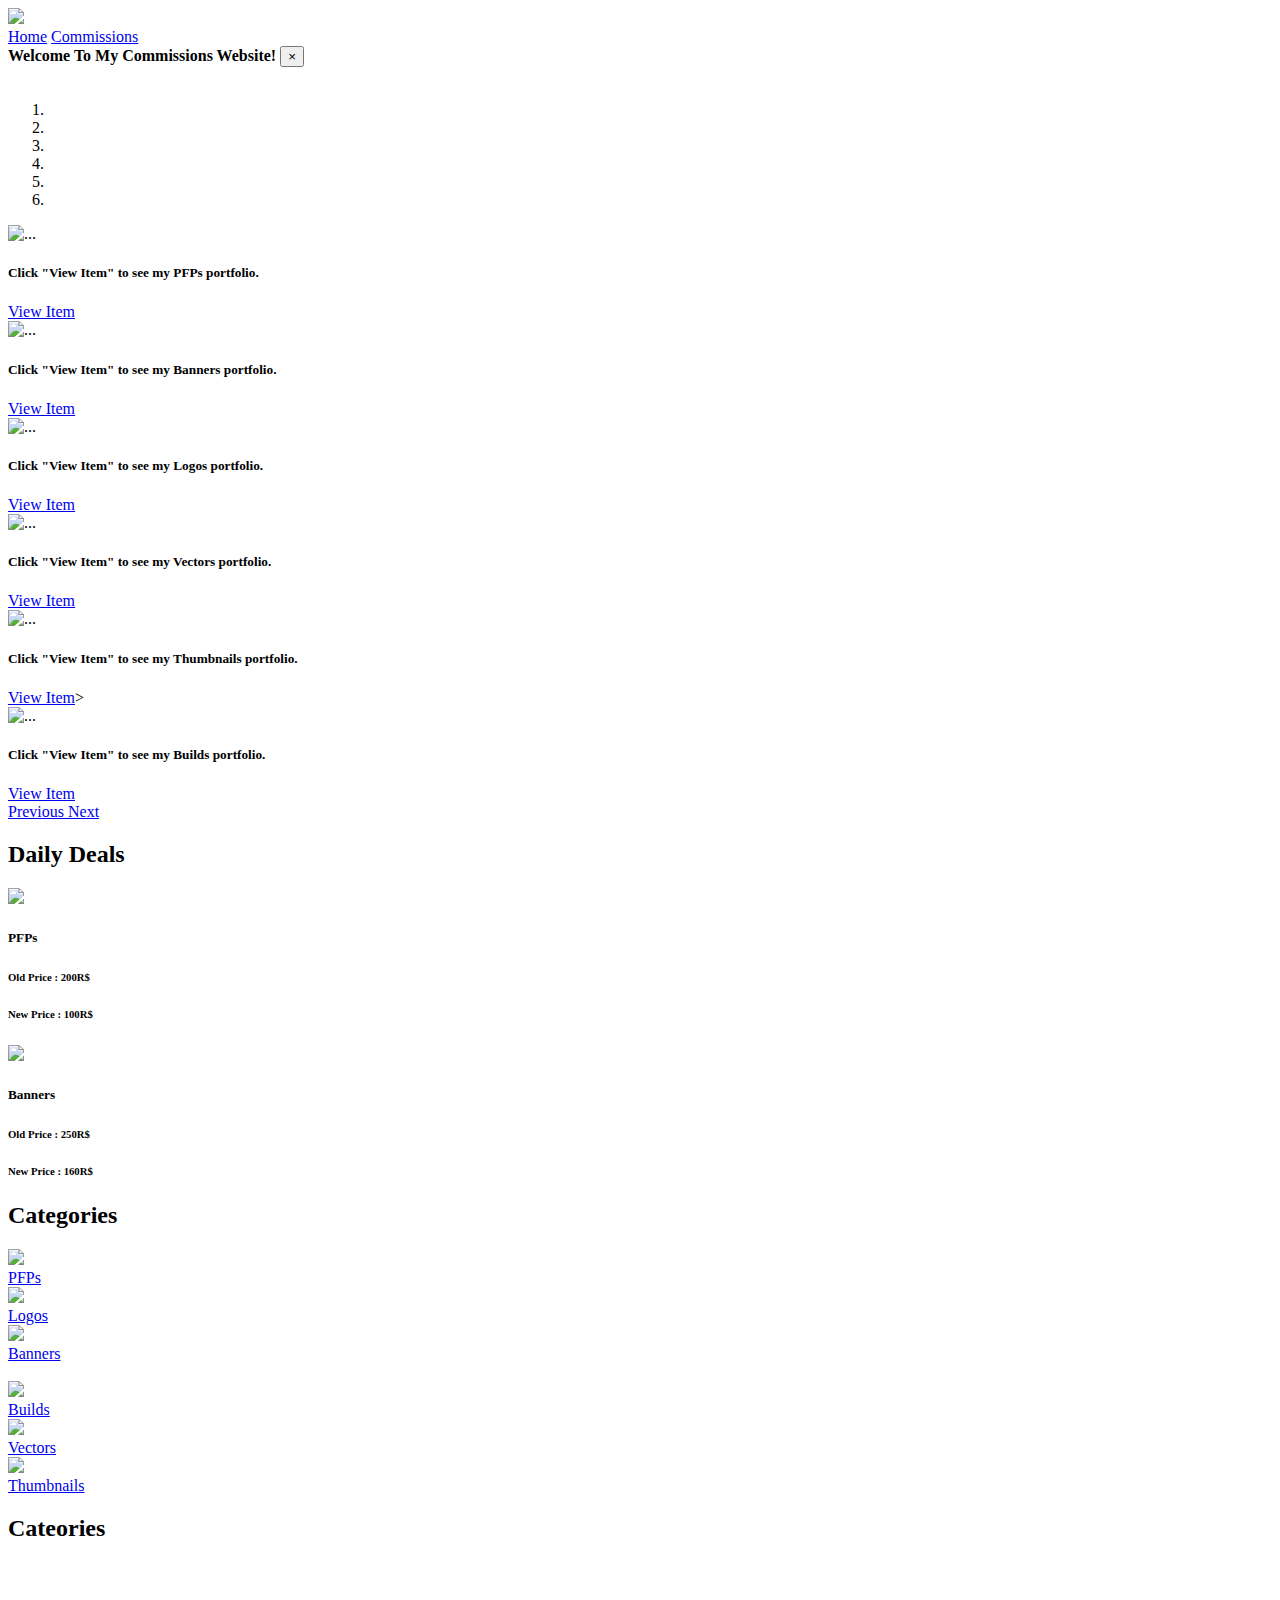
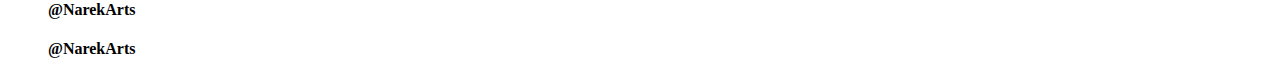
==== index.html @ 20e32e6a "Add files via upload" ====
<!doctype html>
<html lang="en">
  <head>
    <!-- Required meta tags -->
    <meta charset="utf-8">
    <meta name="viewport" content="width=device-width, initial-scale=1, shrink-to-fit=no">

    <!-- Bootstrap CSS -->
    <link rel="stylesheet" href="https://stackpath.bootstrapcdn.com/bootstrap/4.5.0/css/bootstrap.min.css" integrity="sha384-9aIt2nRpC12Uk9gS9baDl411NQApFmC26EwAOH8WgZl5MYYxFfc+NcPb1dKGj7Sk" crossorigin="anonymous">
    <link rel="stylesheet" type="text/css" href="style.css">

    <title>Commissions Portfolio</title>
  </head>
  <body>
  
    <!-- Optional JavaScript -->
    <!-- jQuery first, then Popper.js, then Bootstrap JS -->
    <script src="https://code.jquery.com/jquery-3.5.1.slim.min.js" integrity="sha384-DfXdz2htPH0lsSSs5nCTpuj/zy4C+OGpamoFVy38MVBnE+IbbVYUew+OrCXaRkfj" crossorigin="anonymous"></script>
    <script src="https://cdn.jsdelivr.net/npm/popper.js@1.16.0/dist/umd/popper.min.js" integrity="sha384-Q6E9RHvbIyZFJoft+2mJbHaEWldlvI9IOYy5n3zV9zzTtmI3UksdQRVvoxMfooAo" crossorigin="anonymous"></script>
    <script src="https://stackpath.bootstrapcdn.com/bootstrap/4.5.0/js/bootstrap.min.js" integrity="sha384-OgVRvuATP1z7JjHLkuOU7Xw704+h835Lr+6QL9UvYjZE3Ipu6Tp75j7Bh/kR0JKI" crossorigin="anonymous"></script>


 
  
<!-- 
----------------------------------------------nav1--------------------------------------------------------->
<div class="container">
<nav class="navbar navbar-dark bg-dark row">
              <div class="col-5">
               <img src="img/logo.png" width="150px">
             </div>
              
             <div class="col-4">
                 <a href="index.html" type="button" class="btn btn-outline-info btn-lg">Home</a>
                 <a href="shop.html" type="button" class="btn btn-outline-info btn-lg">Commissions</a>
              </div>
                </div>
                </nav>

</div>

</header>


<div class="container">

<div class="row">
  <div class="col-12">
    <div class="alert alert-dark alert-dismissible fade show" role="alert">
      <strong>Welcome To My Commissions Website!</strong>
       <button type="button" class="close" data-dismiss="alert" aria-label="Close">
       <span aria-hidden="true">&times;</span>
      </button>
    </div>
  </div>
</div>

<!-- <----------------------------------------Carousel------------------------> 
<br>
<div id="carouselExampleIndicators" class="carousel slide d-none d-lg-block" data-ride="carousel">
  <ol class="carousel-indicators">
    <li data-target="#carouselExampleIndicators" data-slide-to="0" class="active"></li>
    <li data-target="#carouselExampleIndicators" data-slide-to="1"></li>
    <li data-target="#carouselExampleIndicators" data-slide-to="2"></li>
    <li data-target="#carouselExampleIndicators" data-slide-to="3"></li>
    <li data-target="#carouselExampleIndicators" data-slide-to="4"></li>
    <li data-target="#carouselExampleIndicators" data-slide-to="5"></li>
  </ol>
  <div class="carousel-inner">
    <div class="carousel-item active">
      
<div class="row bg-dark text-light">
       
      <img src="img/PFP.png" class="d-block img-fluid ml-auto" alt="..." width="300px" >
      <div class="col-6 m-auto">
      <h5 class=" ">Click "View Item" to see my PFPs portfolio.</h5>
      <a href="pfp.html" type="button" class="btn btn-light col-3">View Item</a>
     </div>
       </div>


    </div>
    <div class="carousel-item">
      
<div class="row bg-dark text-light">
       
      <img src="img/Banner.png" class="d-block img-fluid  ml-auto" alt="..." width="300px">
      <div class="col-6 m-auto">
      <h5 class=" ">Click "View Item" to see my Banners portfolio.</h5>
      <a href="banner.html" type="button" class="btn btn-light col-3">View Item</a>
     </div>
       </div>


    </div>
    <div class="carousel-item">
      
<div class="row bg-dark text-light">
       
      <img src="img/Logos.png" class="d-block img-fluid  ml-auto" alt="..." width="300px">
      <div class="col-6 m-auto">
      <h5 class=" ">Click "View Item" to see my Logos portfolio.</h5>
      <a href="logos.html" type="button" class="btn btn-light col-3">View Item</a>
     </div>
       </div>


    </div>
        <div class="carousel-item">
      
<div class="row bg-dark text-light">
       
      <img src="img/Vectors.png" class="d-block img-fluid  ml-auto" alt="..." width="300px">
      <div class="col-6 m-auto">
      <h5 class=" ">Click "View Item" to see my Vectors portfolio.</h5>
      <a href="vectors.html" type="button" class="btn btn-light col-3">View Item</a>
     </div>
       </div>


    </div>
    <div class="carousel-item">
      
<div class="row bg-dark text-light">
       
      <img src="img/Thumbnails.png" class="d-block img-fluid  ml-auto" alt="..." width="300px">
      <div class="col-6 m-auto">
      <h5 class=" ">Click "View Item" to see my Thumbnails portfolio.</h5>
      <a href="thumbnails.html" type="button" class="btn btn-light col-3">View Item</a>>
     </div>
       </div>


    </div>
        <div class="carousel-item">
      
<div class="row bg-dark text-light">
       
      <img src="img/Builds.png" class="d-block img-fluid  ml-auto" alt="..." width="300px">
      <div class="col-6 m-auto">
      <h5 class="">Click "View Item" to see my Builds portfolio.</h5>
      <a href="builds.html" type="button" class="btn btn-light col-3">View Item</a>
     </div>
       </div>


    </div>
  </div>
  <a class="carousel-control-prev" href="#carouselExampleIndicators" role="button" data-slide="prev">
    <span class="carousel-control-prev-icon" aria-hidden="true"></span>
    <span class="sr-only">Previous</span>
  </a>
  <a class="carousel-control-next" href="#carouselExampleIndicators" role="button" data-slide="next">
    <span class="carousel-control-next-icon" aria-hidden="true"></span>
    <span class="sr-only">Next</span>
  </a>
</div>

<!-- <-----------------------------------------------Daily-Deals---------------> 

<div class="container bg-dark text-light mt-5">
  <div class="row">
  <h2 class=" m-auto ">Daily Deals</h2>
  </div>

  <div class="row">
    <div class="col-lg-6 col-md-6 col-sm-12 ml-auto border">
      <img class="img-fluid w-100" src="img/PfpCommissionSheet.png">
      <h5 class="text-info bold">PFPs</h5>
      <h6 class="text-light">Old Price : 200R$</h6>
      <h6 class="text-light">New Price : 100R$</h6>
    </div>
    
    <div class="col-lg-6 col-md-6 col-sm-12 mr-auto border">
      <img class="img-fluid w-100" src="img/BannerCommissions.png">
      <h5 class="text-info bold">Banners</h5>
      <h6 class="text-light">Old Price : 250R$</h6>
      <h6 class="text-light">New Price : 160R$</h6>
  </div>
</div>
</div>


 <!-- <---------------------------------------Categories-------------------------- --> 

<div class="container bg-dark text-light mt-5">
  <div class="row">
  <h2 class="m-auto">Categories</h2>
  </div>

<div class="row">
    <div class="col-lg-2 col-md-2 col-sm-2 col-xs-6 m-auto bg-info">
      <img class="img-fluid w-100 d-none d-lg-block" src="img/PFP.png">
      <br>
      <a href="pfp.html" type="button" class="btn btn-outline-light  ">PFPs</a>
      <br>
     </div>


    <div class="col-lg-2 col-md-2 col-sm-2 col-xs-6 m-auto bg-info">
      <img class="img-fluid w-100 d-none d-lg-block" src="img/Logos.png">
      <br>
      <a href="logos.html" type="button" class="btn btn-outline-light  ">Logos</a>
      <br>
     </div>


    <div class="col-lg-2 col-md-2 col-sm-2 col-xs-6 m-auto bg-info">
      <img class="img-fluid w-100 d-none d-lg-block" src="img/Banner.png">
      <br>
      <a href="banner.html" type="button" class="btn btn-outline-light  ">Banners</a>
      <br>
     </div>



</div>
<br>
<div class="row">


    <div class="col-lg-2 col-md-2 col-sm-2 col-xs-6 m-auto bg-info">
      <img class="img-fluid w-100 d-none d-lg-block" src="img/Builds.png">
      <br>
      <a href="builds.html" type="button" class="btn btn-outline-light  ">Builds</a>
      <br>
     </div>



    <div class="col-lg-2 col-md-2 col-sm-2 col-xs-6 m-auto bg-info">
      <img class="img-fluid w-100 d-none d-lg-block" src="img/Vectors.png">
      <br>
      <a href="vectors.html" type="button" class="btn btn-outline-light  ">Vectors</a>
      <br>
     </div>



    <div class="col-lg-2 col-md-2 col-sm-2 col-xs-6 m-auto bg-info">
      <img class="img-fluid w-100 d-none d-lg-block" src="img/Thumbnails.png">
      <br>
      <a href="thumbnails.html" type="button" class="btn btn-outline-light m-auto ">Thumbnails</a>
      <br>
     </div>


</div>
  <div class="row">
   <h2 class="m-auto text-dark">Cateories</h2>
  </div>
</div>
<br>
<!-- -------------------------------Footer----------------------------------------------- -->

<footer class="footer">
  <div class="container">

<nav class="navbar navbar-expand-lg navbar-light bg-dark row">  
    <ul class="navbar-nav mr-auto">
      
<div class="row">
  
<h4 class=" text-info col-12">@NarekArts</h4>

</div>

<div class="row">
  
<h4 class="text-dark col-12">@NarekArts</h4>

</div>

    </ul>
  </div>
</nav>




     </div>
   </footer>

   </div>
  </body>
</html>
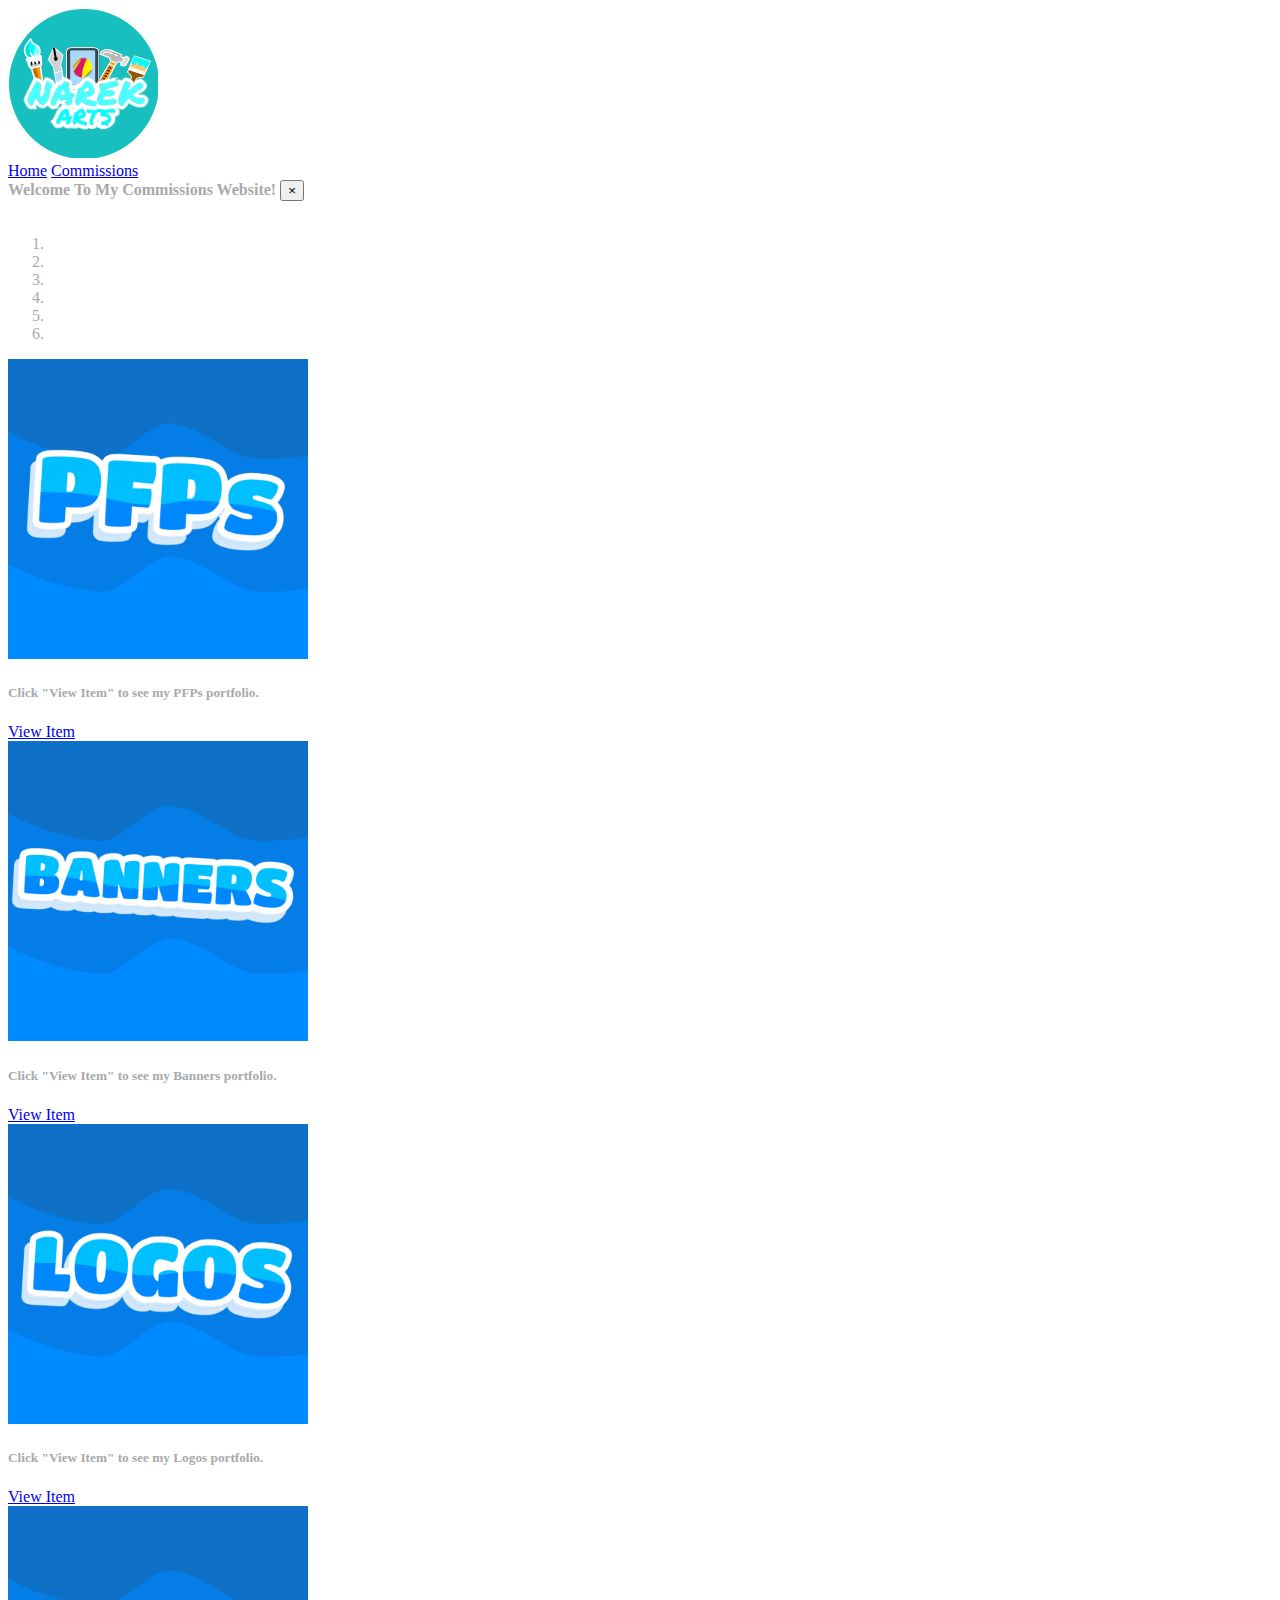
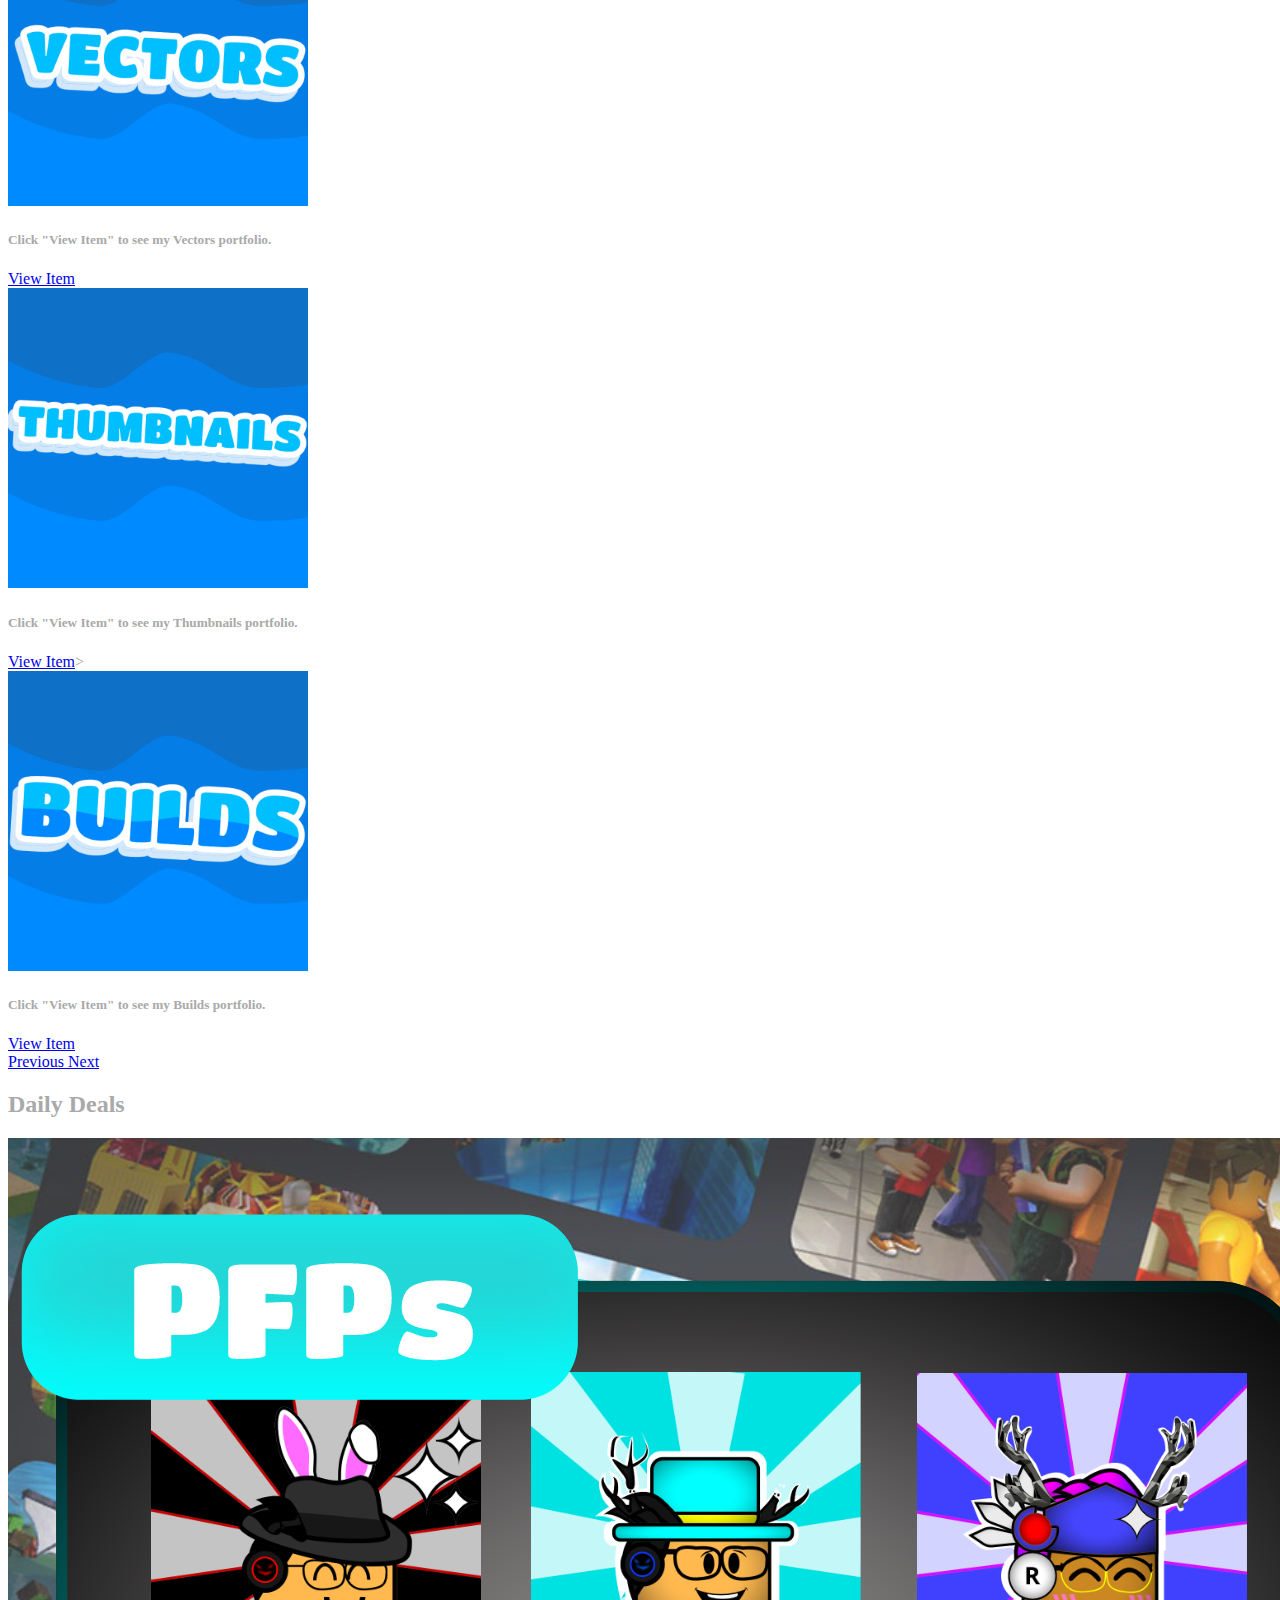
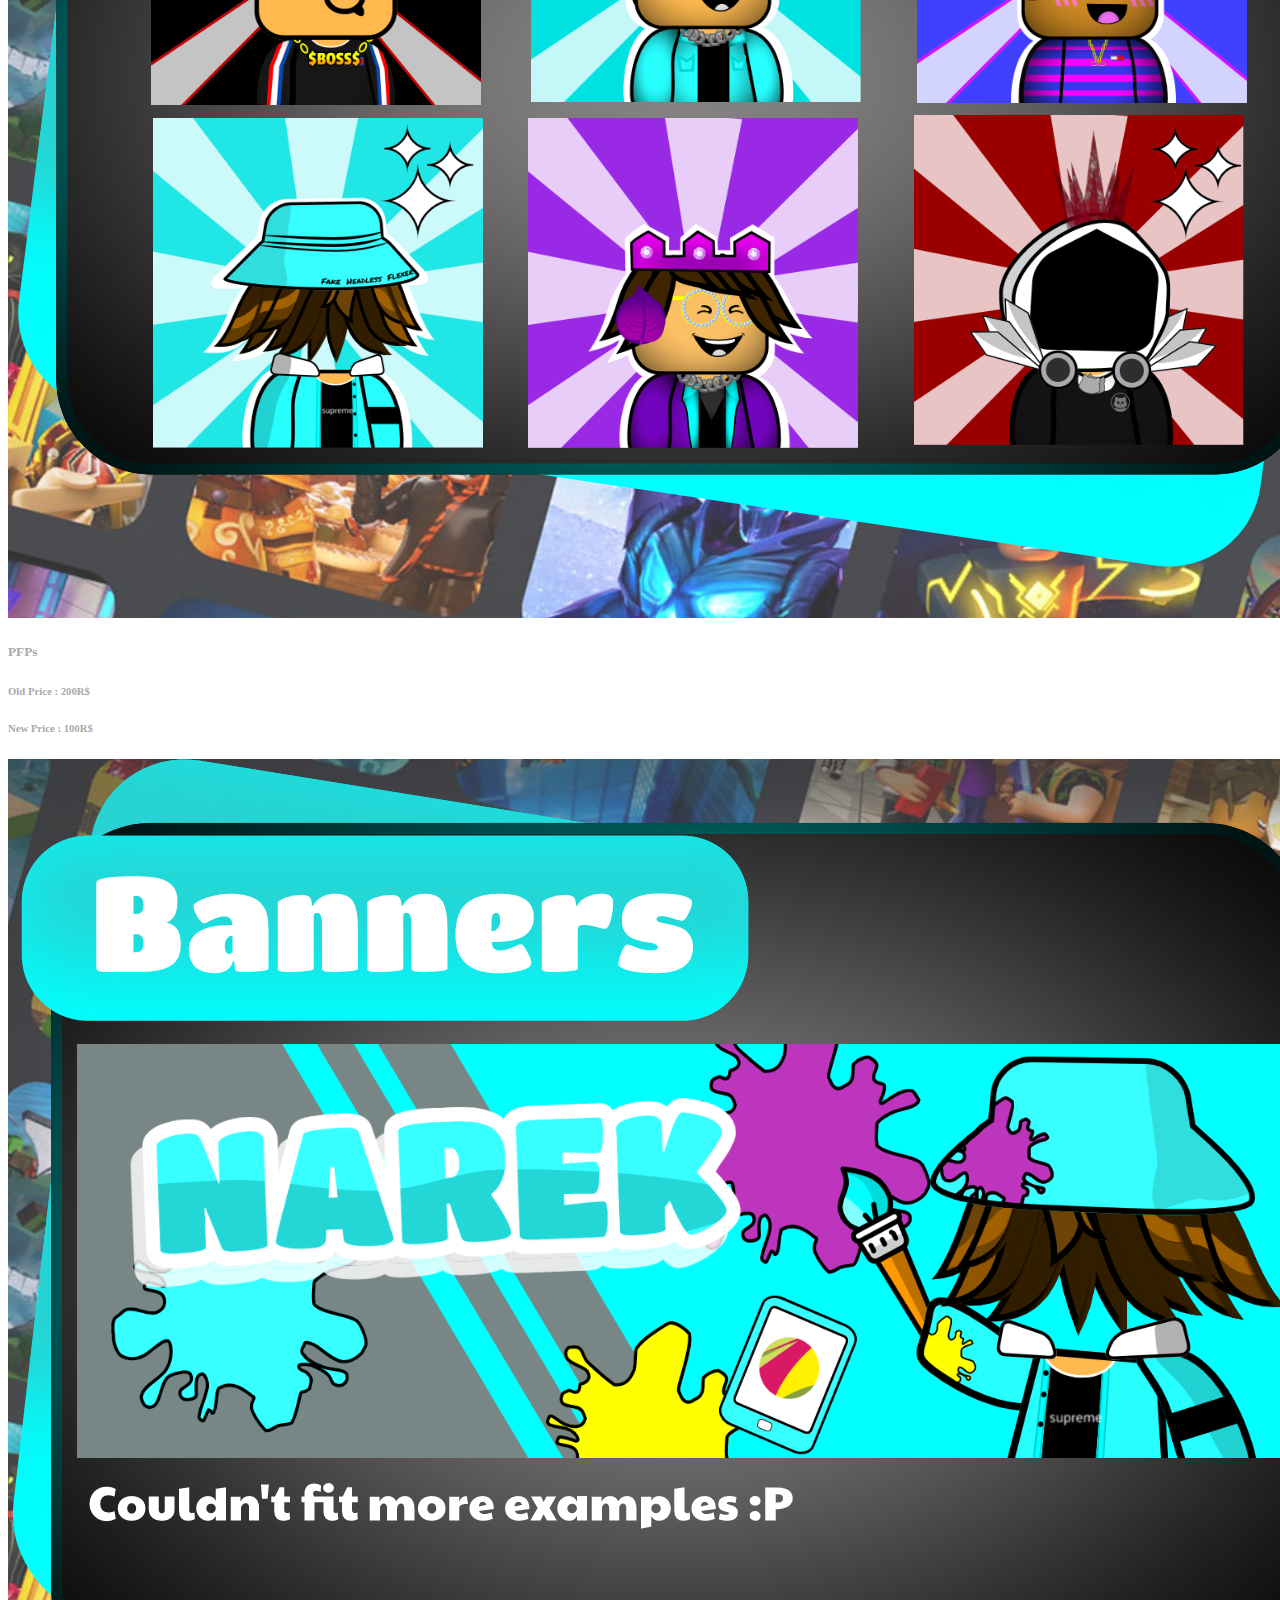
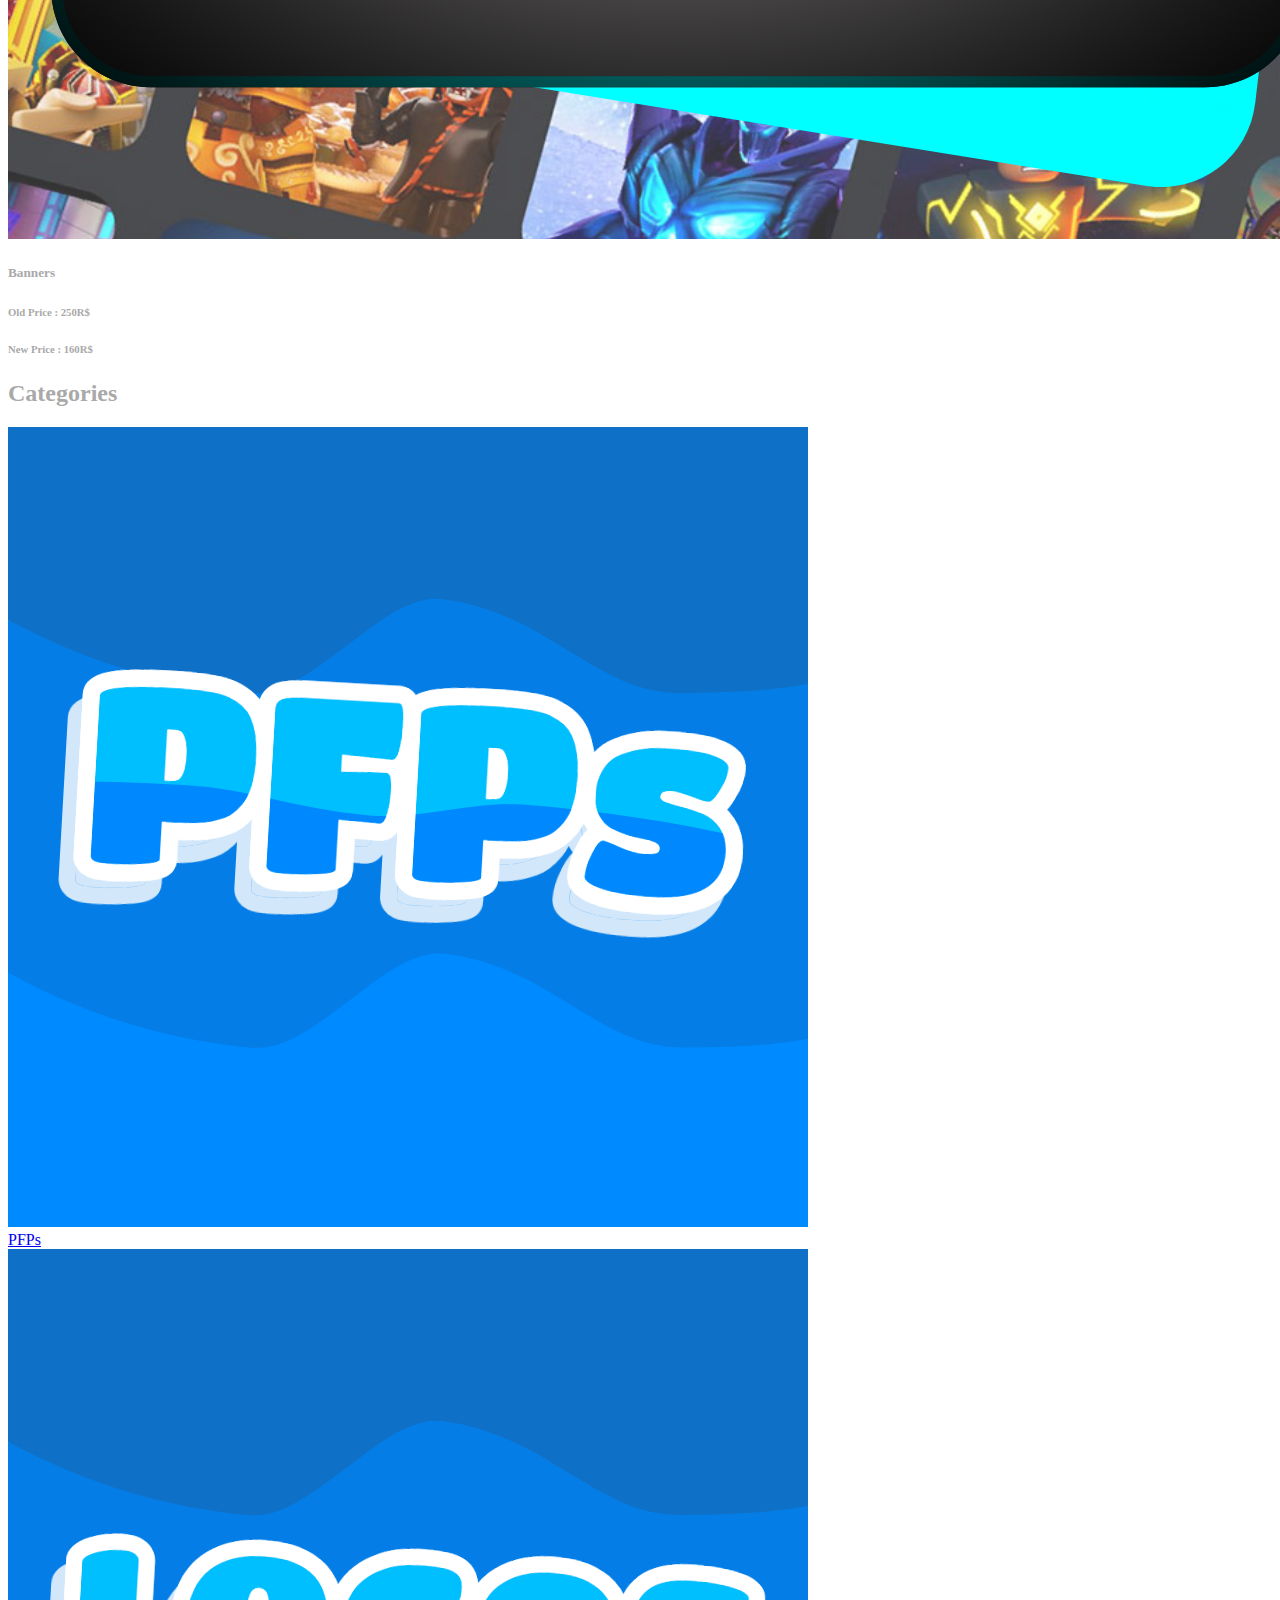
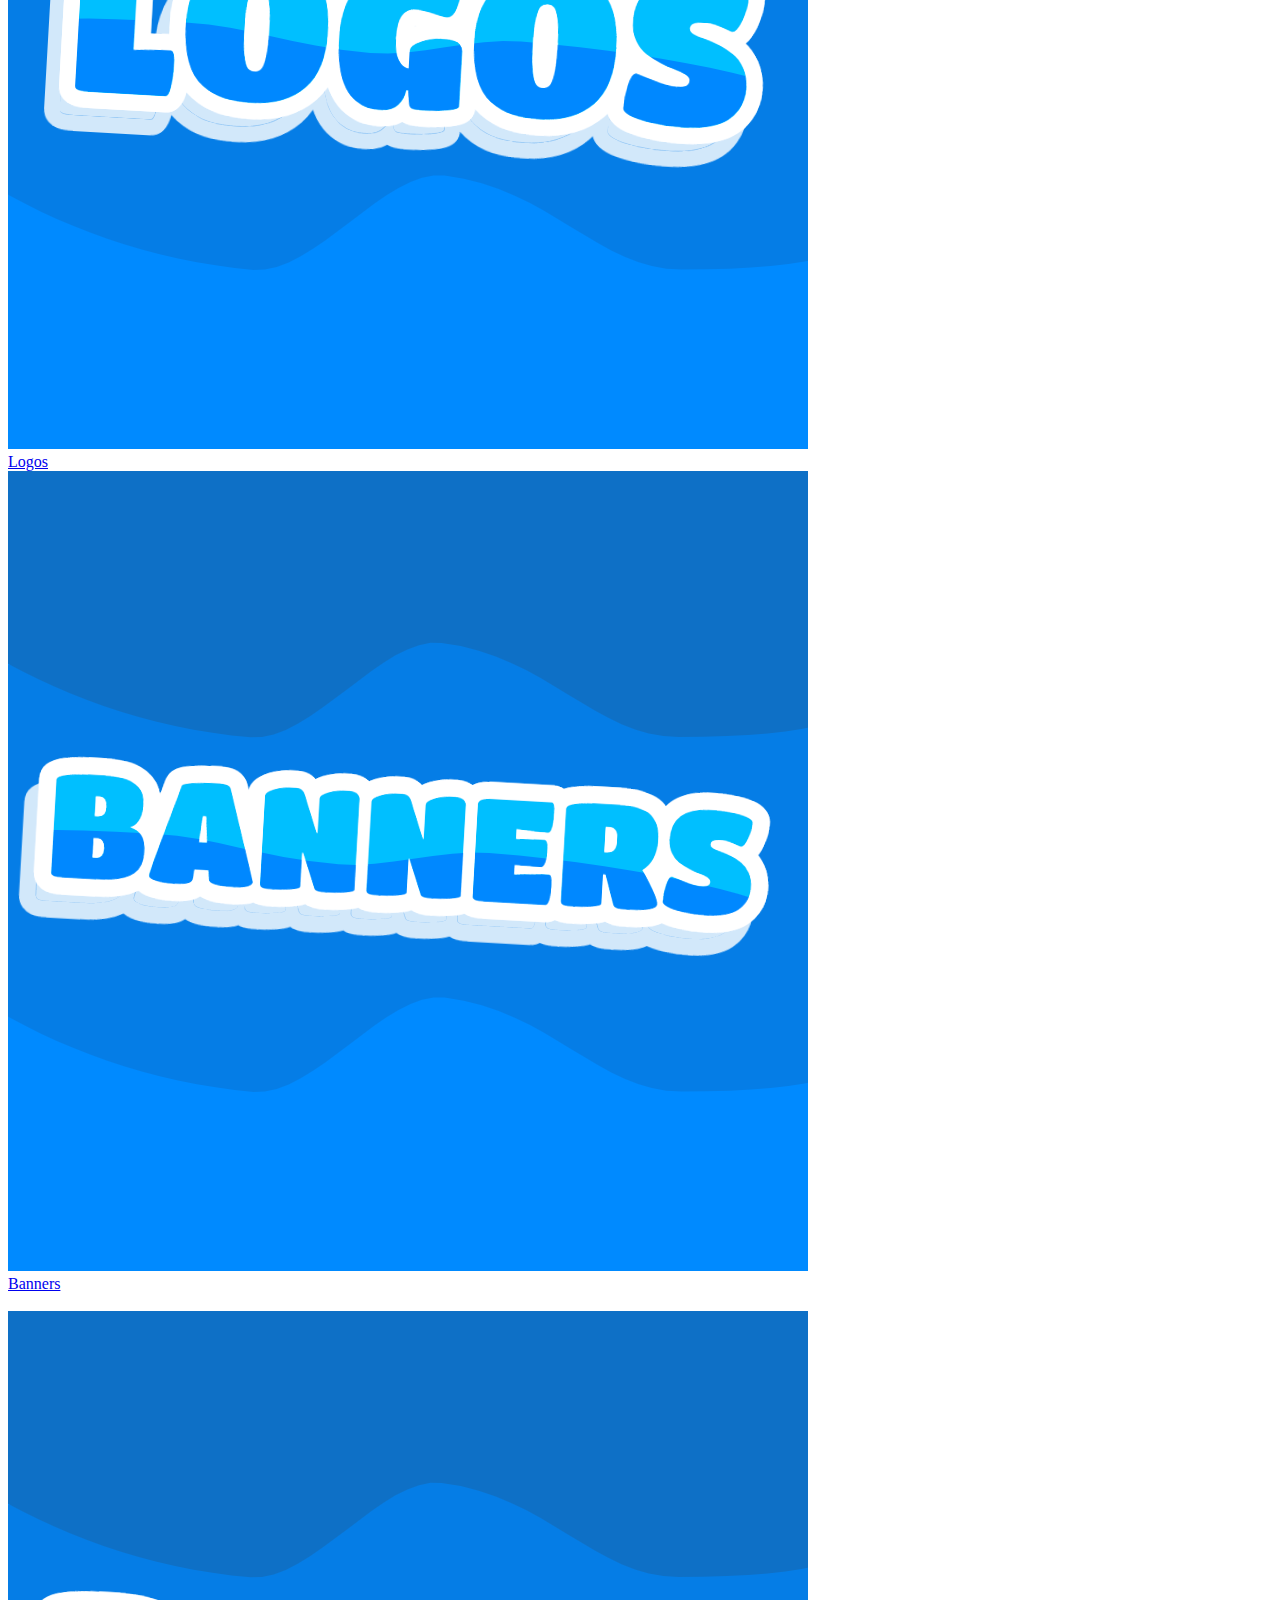
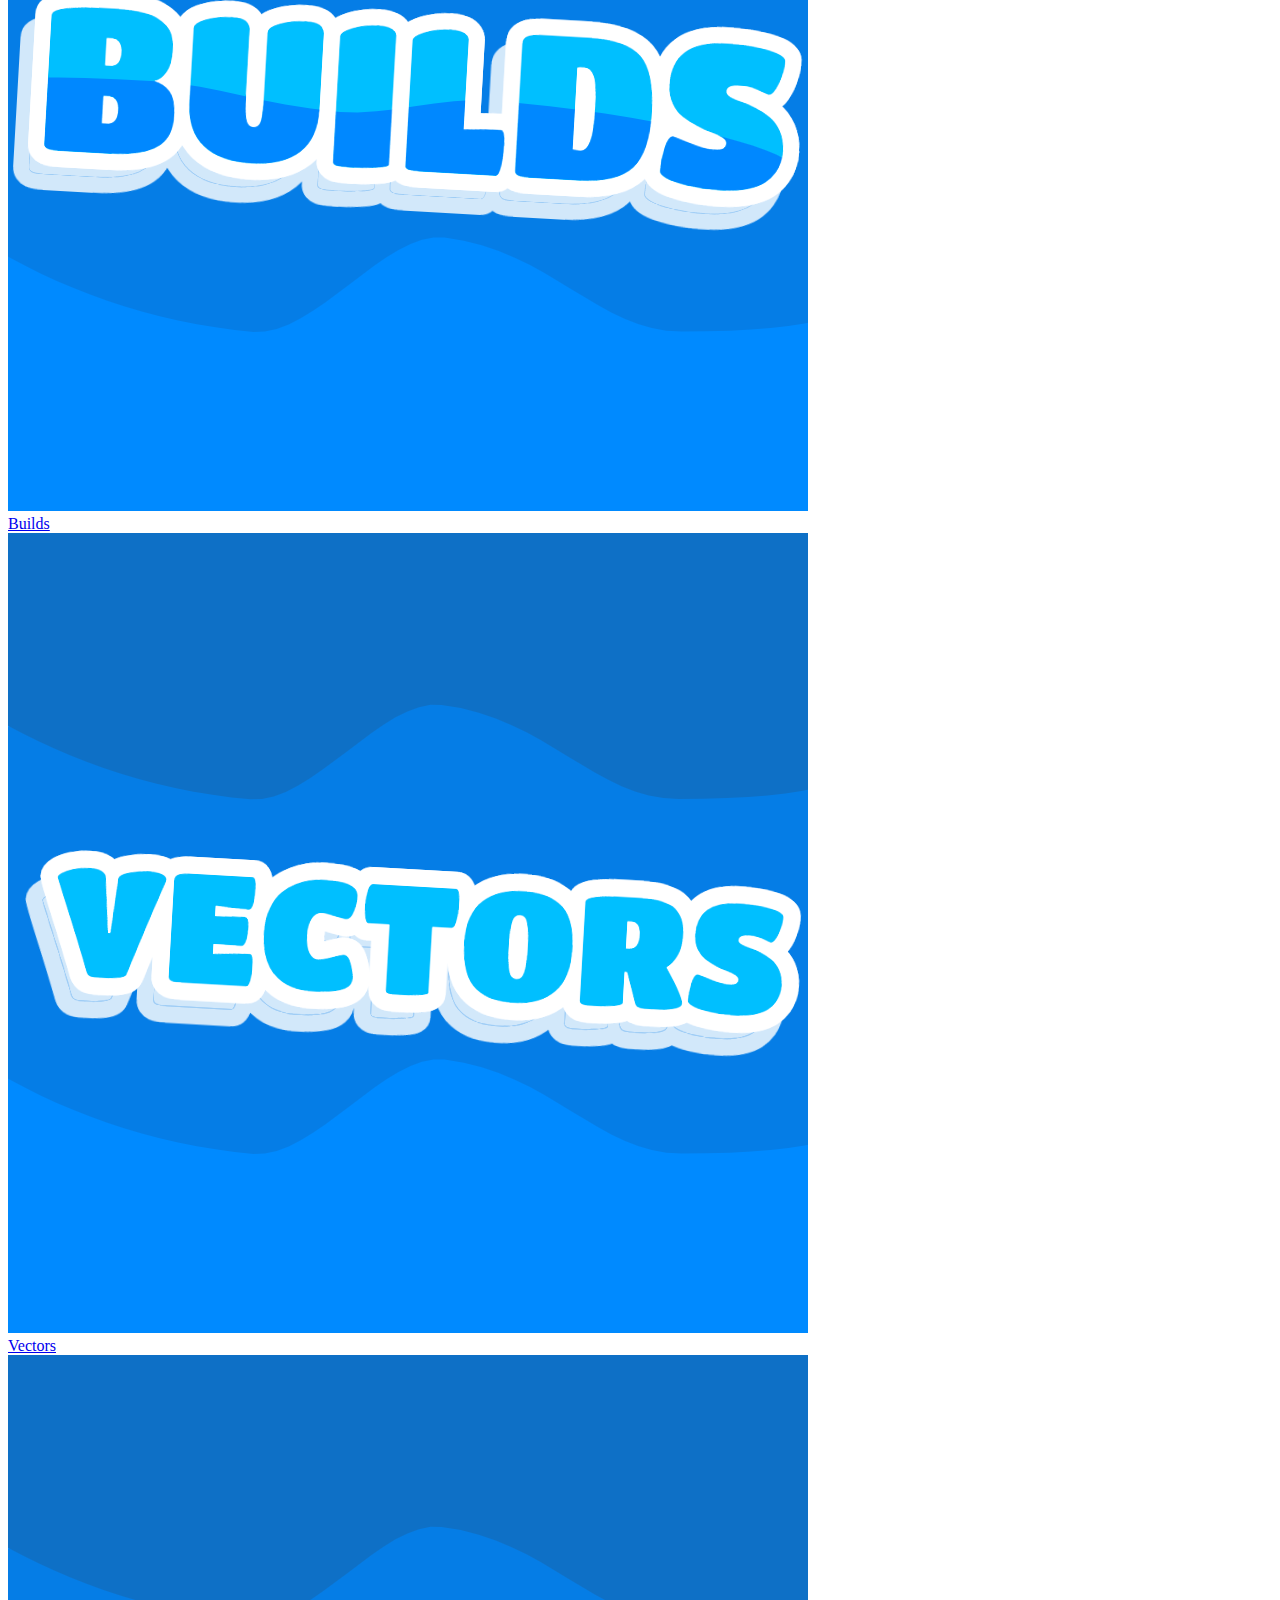
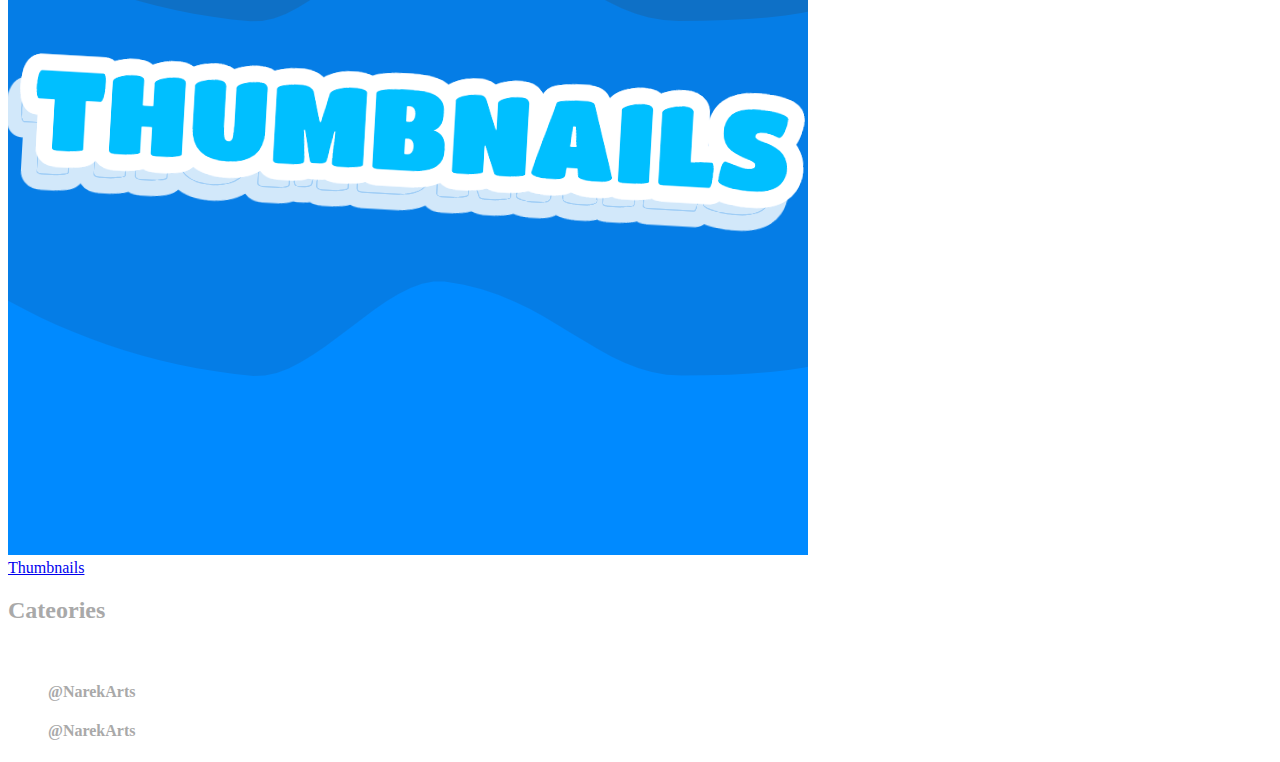
==== commit 55e418f9: "Add files via upload" ====
--- a/index.html
+++ b/index.html
@@ -27,7 +27,7 @@
 <div class="container">
 <nav class="navbar navbar-dark bg-dark row">
               <div class="col-5">
-               <img src="img/logo.png" width="150px">
+               <img src="logo.png" width="150px">
              </div>
               
              <div class="col-4">
@@ -71,7 +71,7 @@
       
 <div class="row bg-dark text-light">
        
-      <img src="img/PFP.png" class="d-block img-fluid ml-auto" alt="..." width="300px" >
+      <img src="PFP.png" class="d-block img-fluid ml-auto" alt="..." width="300px" >
       <div class="col-6 m-auto">
       <h5 class=" ">Click "View Item" to see my PFPs portfolio.</h5>
       <a href="pfp.html" type="button" class="btn btn-light col-3">View Item</a>
@@ -84,7 +84,7 @@
       
 <div class="row bg-dark text-light">
        
-      <img src="img/Banner.png" class="d-block img-fluid  ml-auto" alt="..." width="300px">
+      <img src="Banner.png" class="d-block img-fluid  ml-auto" alt="..." width="300px">
       <div class="col-6 m-auto">
       <h5 class=" ">Click "View Item" to see my Banners portfolio.</h5>
       <a href="banner.html" type="button" class="btn btn-light col-3">View Item</a>
@@ -97,7 +97,7 @@
       
 <div class="row bg-dark text-light">
        
-      <img src="img/Logos.png" class="d-block img-fluid  ml-auto" alt="..." width="300px">
+      <img src="Logos.png" class="d-block img-fluid  ml-auto" alt="..." width="300px">
       <div class="col-6 m-auto">
       <h5 class=" ">Click "View Item" to see my Logos portfolio.</h5>
       <a href="logos.html" type="button" class="btn btn-light col-3">View Item</a>
@@ -110,7 +110,7 @@
       
 <div class="row bg-dark text-light">
        
-      <img src="img/Vectors.png" class="d-block img-fluid  ml-auto" alt="..." width="300px">
+      <img src="Vectors.png" class="d-block img-fluid  ml-auto" alt="..." width="300px">
       <div class="col-6 m-auto">
       <h5 class=" ">Click "View Item" to see my Vectors portfolio.</h5>
       <a href="vectors.html" type="button" class="btn btn-light col-3">View Item</a>
@@ -123,7 +123,7 @@
       
 <div class="row bg-dark text-light">
        
-      <img src="img/Thumbnails.png" class="d-block img-fluid  ml-auto" alt="..." width="300px">
+      <img src="Thumbnails.png" class="d-block img-fluid  ml-auto" alt="..." width="300px">
       <div class="col-6 m-auto">
       <h5 class=" ">Click "View Item" to see my Thumbnails portfolio.</h5>
       <a href="thumbnails.html" type="button" class="btn btn-light col-3">View Item</a>>
@@ -136,7 +136,7 @@
       
 <div class="row bg-dark text-light">
        
-      <img src="img/Builds.png" class="d-block img-fluid  ml-auto" alt="..." width="300px">
+      <img src="Builds.png" class="d-block img-fluid  ml-auto" alt="..." width="300px">
       <div class="col-6 m-auto">
       <h5 class="">Click "View Item" to see my Builds portfolio.</h5>
       <a href="builds.html" type="button" class="btn btn-light col-3">View Item</a>
@@ -165,14 +165,14 @@
 
   <div class="row">
     <div class="col-lg-6 col-md-6 col-sm-12 ml-auto border">
-      <img class="img-fluid w-100" src="img/PfpCommissionSheet.png">
+      <img class="img-fluid w-100" src="PfpCommissionSheet.png">
       <h5 class="text-info bold">PFPs</h5>
       <h6 class="text-light">Old Price : 200R$</h6>
       <h6 class="text-light">New Price : 100R$</h6>
     </div>
     
     <div class="col-lg-6 col-md-6 col-sm-12 mr-auto border">
-      <img class="img-fluid w-100" src="img/BannerCommissions.png">
+      <img class="img-fluid w-100" src="BannerCommissions.png">
       <h5 class="text-info bold">Banners</h5>
       <h6 class="text-light">Old Price : 250R$</h6>
       <h6 class="text-light">New Price : 160R$</h6>
@@ -190,7 +190,7 @@
 
 <div class="row">
     <div class="col-lg-2 col-md-2 col-sm-2 col-xs-6 m-auto bg-info">
-      <img class="img-fluid w-100 d-none d-lg-block" src="img/PFP.png">
+      <img class="img-fluid w-100 d-none d-lg-block" src="PFP.png">
       <br>
       <a href="pfp.html" type="button" class="btn btn-outline-light  ">PFPs</a>
       <br>
@@ -198,7 +198,7 @@
 
 
     <div class="col-lg-2 col-md-2 col-sm-2 col-xs-6 m-auto bg-info">
-      <img class="img-fluid w-100 d-none d-lg-block" src="img/Logos.png">
+      <img class="img-fluid w-100 d-none d-lg-block" src="Logos.png">
       <br>
       <a href="logos.html" type="button" class="btn btn-outline-light  ">Logos</a>
       <br>
@@ -206,7 +206,7 @@
 
 
     <div class="col-lg-2 col-md-2 col-sm-2 col-xs-6 m-auto bg-info">
-      <img class="img-fluid w-100 d-none d-lg-block" src="img/Banner.png">
+      <img class="img-fluid w-100 d-none d-lg-block" src="Banner.png">
       <br>
       <a href="banner.html" type="button" class="btn btn-outline-light  ">Banners</a>
       <br>
@@ -220,7 +220,7 @@
 
 
     <div class="col-lg-2 col-md-2 col-sm-2 col-xs-6 m-auto bg-info">
-      <img class="img-fluid w-100 d-none d-lg-block" src="img/Builds.png">
+      <img class="img-fluid w-100 d-none d-lg-block" src="Builds.png">
       <br>
       <a href="builds.html" type="button" class="btn btn-outline-light  ">Builds</a>
       <br>
@@ -229,7 +229,7 @@
 
 
     <div class="col-lg-2 col-md-2 col-sm-2 col-xs-6 m-auto bg-info">
-      <img class="img-fluid w-100 d-none d-lg-block" src="img/Vectors.png">
+      <img class="img-fluid w-100 d-none d-lg-block" src="Vectors.png">
       <br>
       <a href="vectors.html" type="button" class="btn btn-outline-light  ">Vectors</a>
       <br>
@@ -238,7 +238,7 @@
 
 
     <div class="col-lg-2 col-md-2 col-sm-2 col-xs-6 m-auto bg-info">
-      <img class="img-fluid w-100 d-none d-lg-block" src="img/Thumbnails.png">
+      <img class="img-fluid w-100 d-none d-lg-block" src="Thumbnails.png">
       <br>
       <a href="thumbnails.html" type="button" class="btn btn-outline-light m-auto ">Thumbnails</a>
       <br>
--- a/style.css
+++ b/style.css
@@ -0,0 +1 @@
+body{color: darkgrey};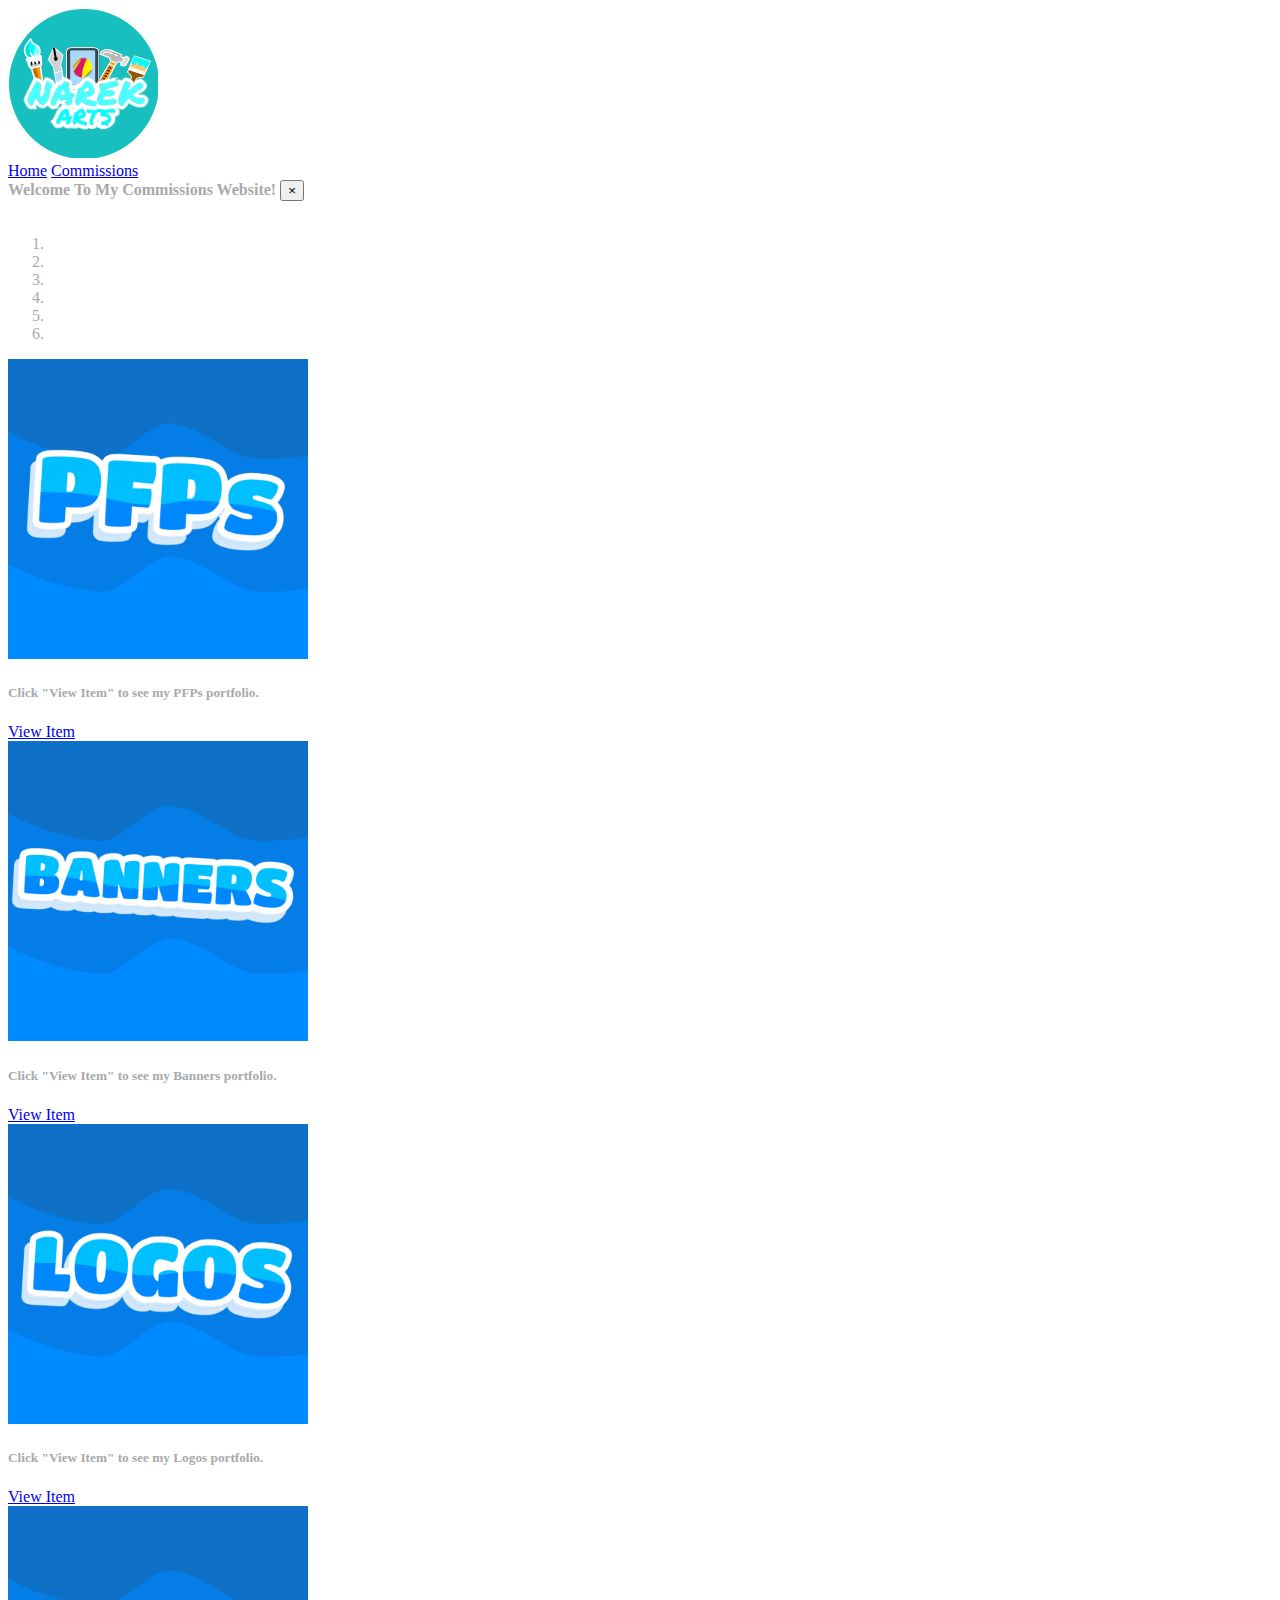
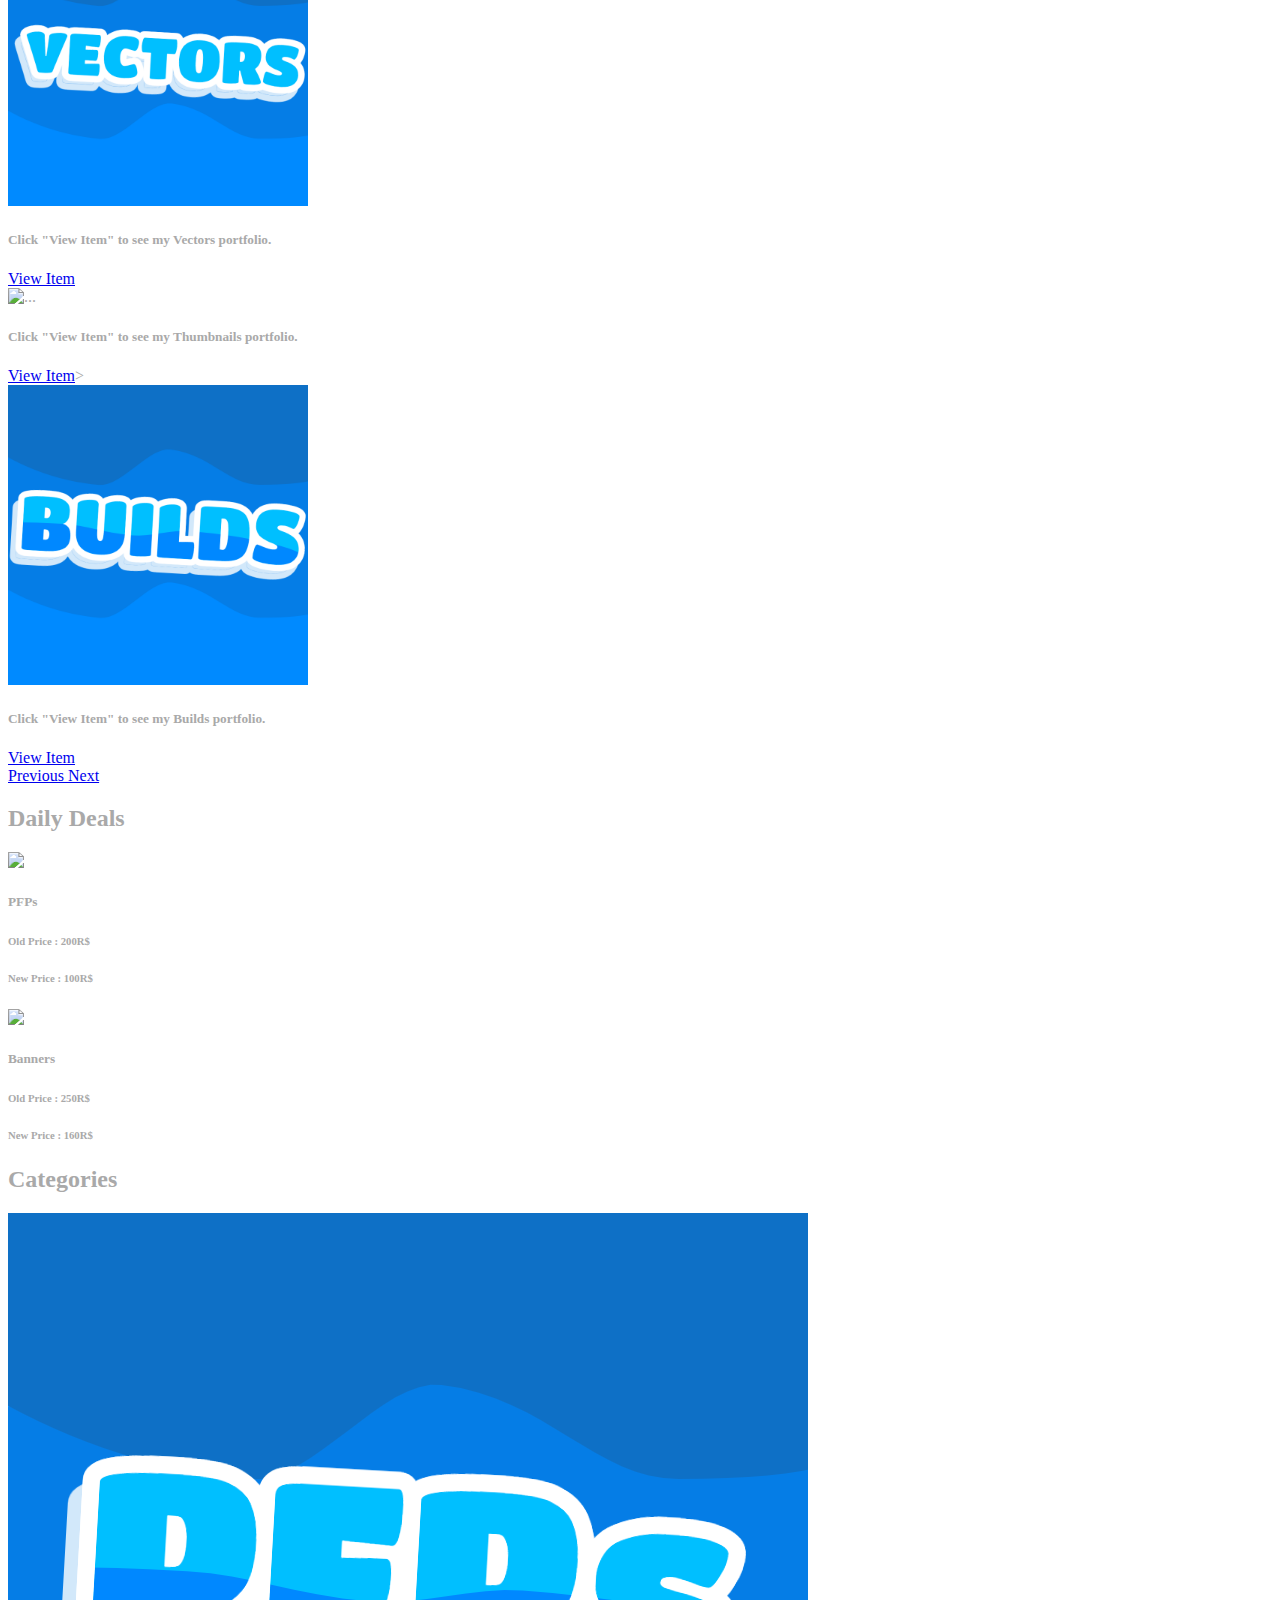
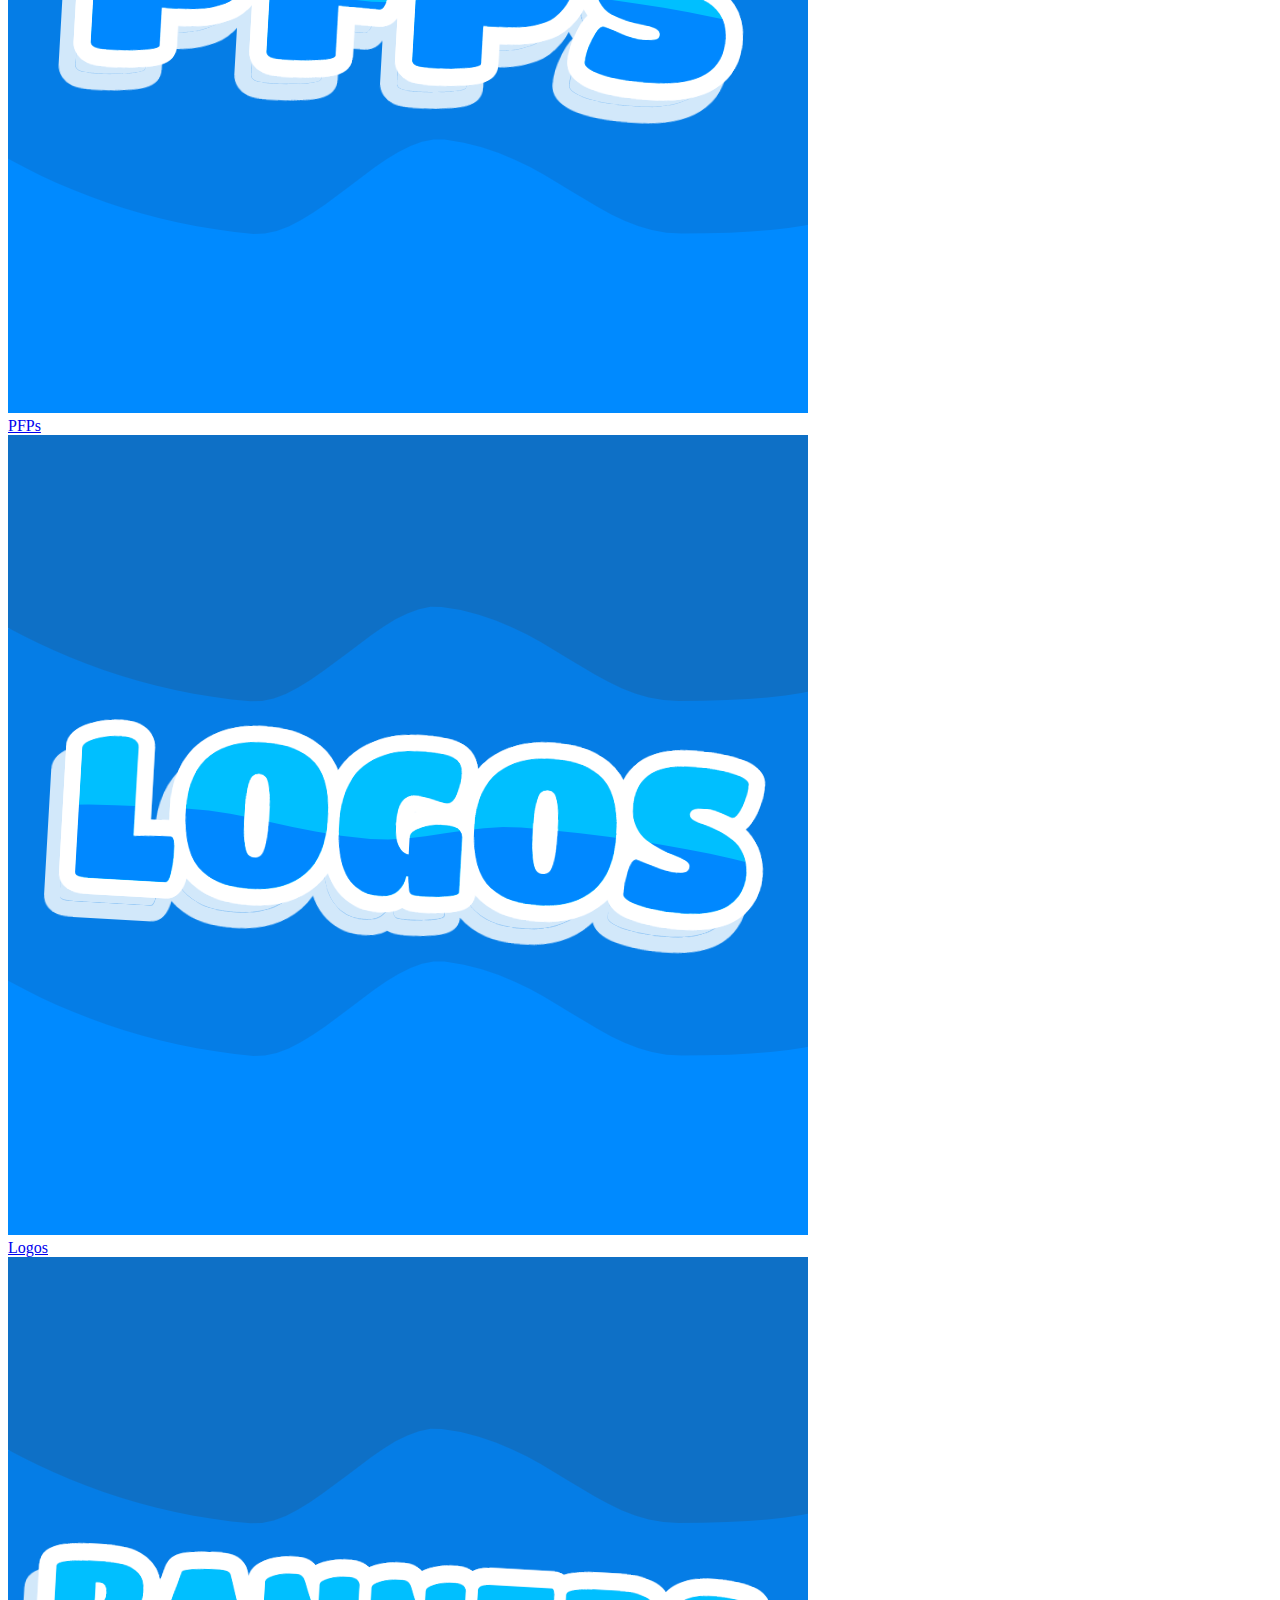
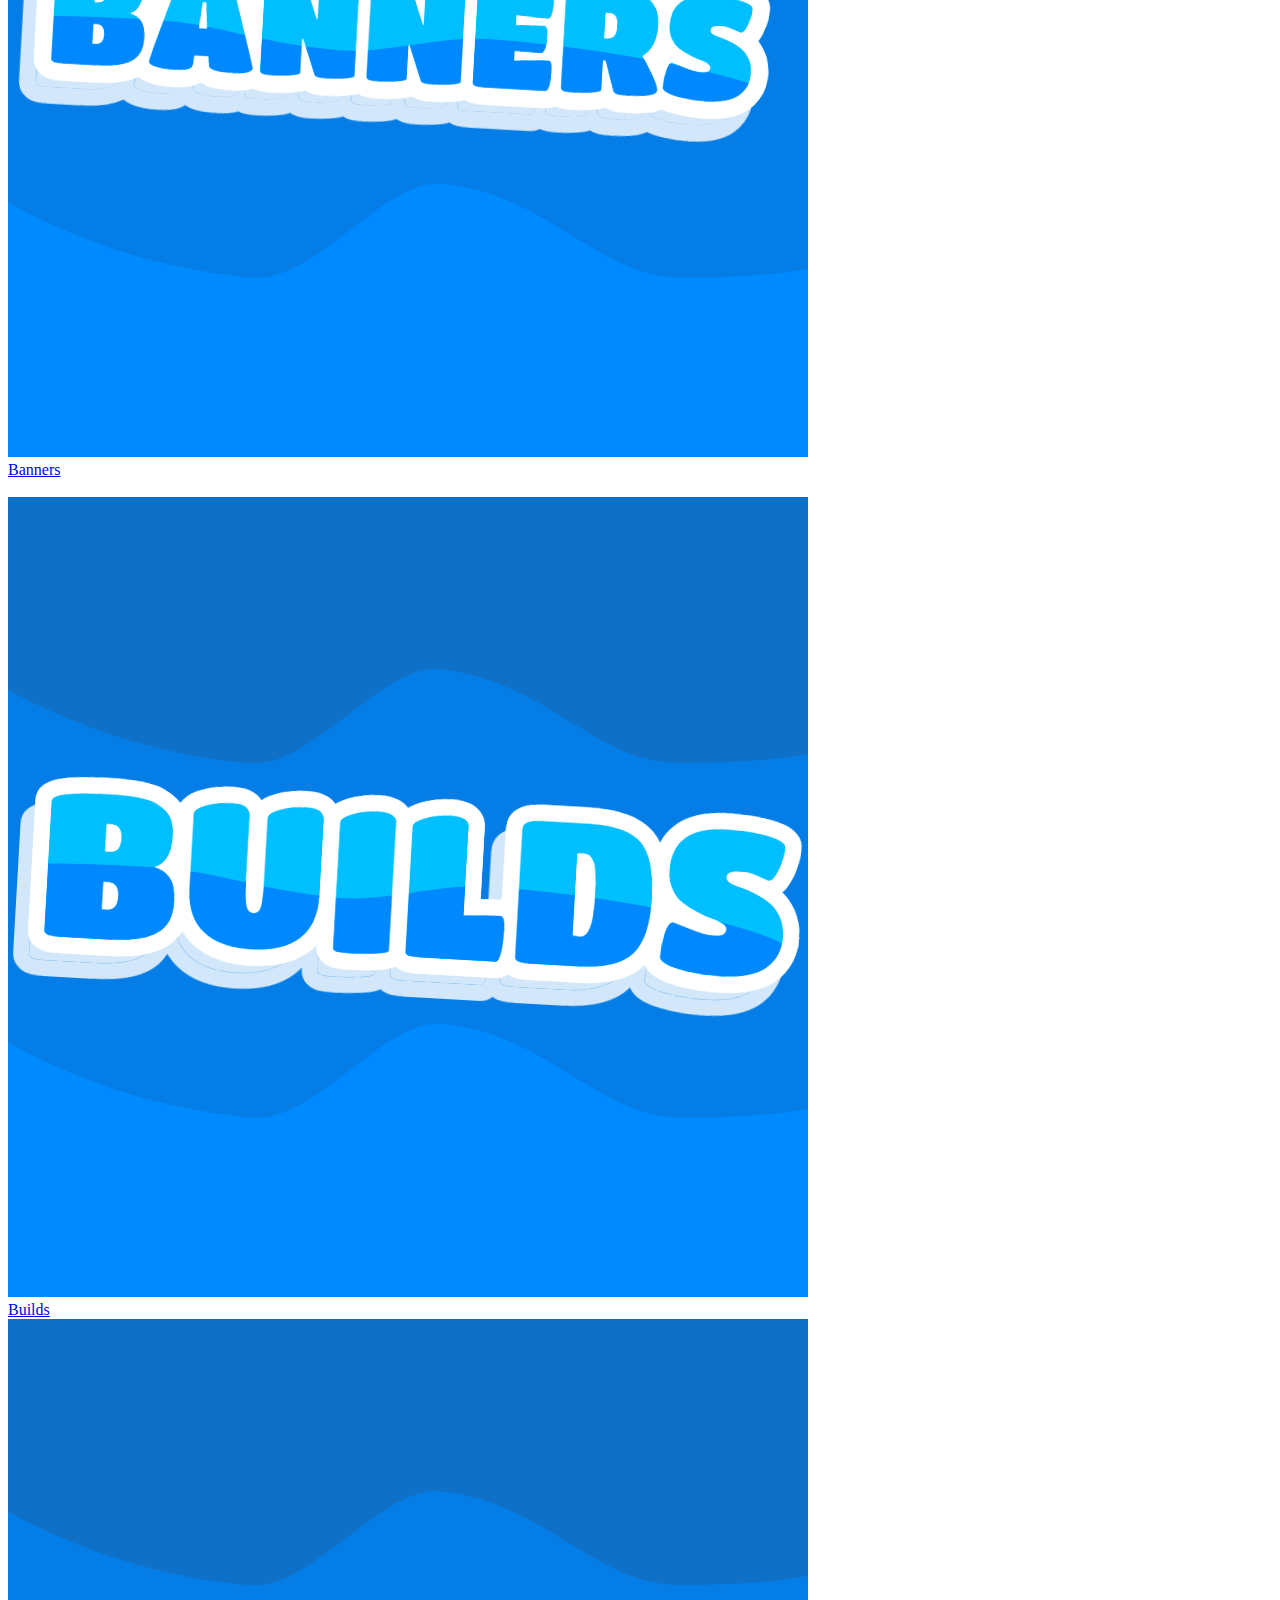
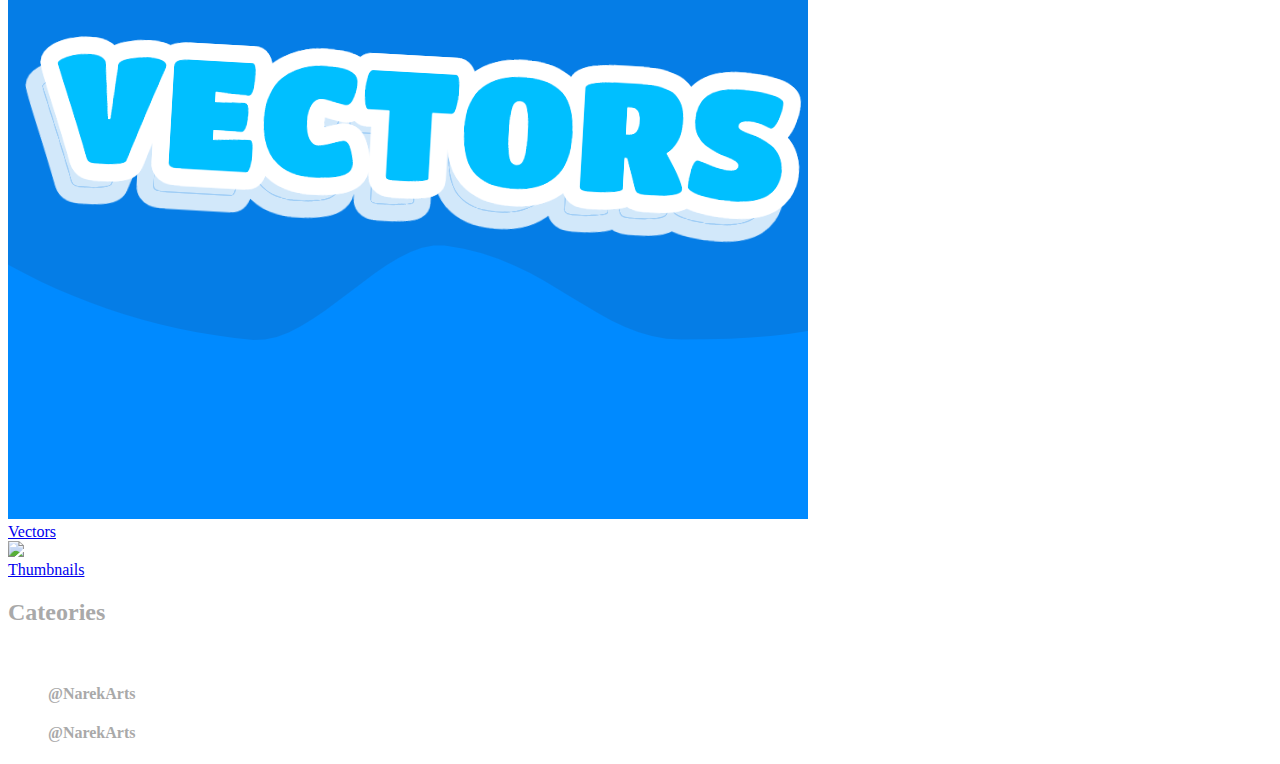
==== commit 6e3a8a6e: "Add files via upload" ====
--- a/index.html
+++ b/index.html
@@ -123,7 +123,7 @@
       
 <div class="row bg-dark text-light">
        
-      <img src="Thumbnails.png" class="d-block img-fluid  ml-auto" alt="..." width="300px">
+      <img src="Thumbnailss.png" class="d-block img-fluid  ml-auto" alt="..." width="300px">
       <div class="col-6 m-auto">
       <h5 class=" ">Click "View Item" to see my Thumbnails portfolio.</h5>
       <a href="thumbnails.html" type="button" class="btn btn-light col-3">View Item</a>>
@@ -165,14 +165,14 @@
 
   <div class="row">
     <div class="col-lg-6 col-md-6 col-sm-12 ml-auto border">
-      <img class="img-fluid w-100" src="PfpCommissionSheet.png">
+      <img class="img-fluid w-100" src="BannerPfpCommissionSheet.png">
       <h5 class="text-info bold">PFPs</h5>
       <h6 class="text-light">Old Price : 200R$</h6>
       <h6 class="text-light">New Price : 100R$</h6>
     </div>
     
     <div class="col-lg-6 col-md-6 col-sm-12 mr-auto border">
-      <img class="img-fluid w-100" src="BannerCommissions.png">
+      <img class="img-fluid w-100" src="BannerPfpCommissionSheet.png">
       <h5 class="text-info bold">Banners</h5>
       <h6 class="text-light">Old Price : 250R$</h6>
       <h6 class="text-light">New Price : 160R$</h6>
@@ -238,7 +238,7 @@
 
 
     <div class="col-lg-2 col-md-2 col-sm-2 col-xs-6 m-auto bg-info">
-      <img class="img-fluid w-100 d-none d-lg-block" src="Thumbnails.png">
+      <img class="img-fluid w-100 d-none d-lg-block" src="Thumbnailss.png">
       <br>
       <a href="thumbnails.html" type="button" class="btn btn-outline-light m-auto ">Thumbnails</a>
       <br>
